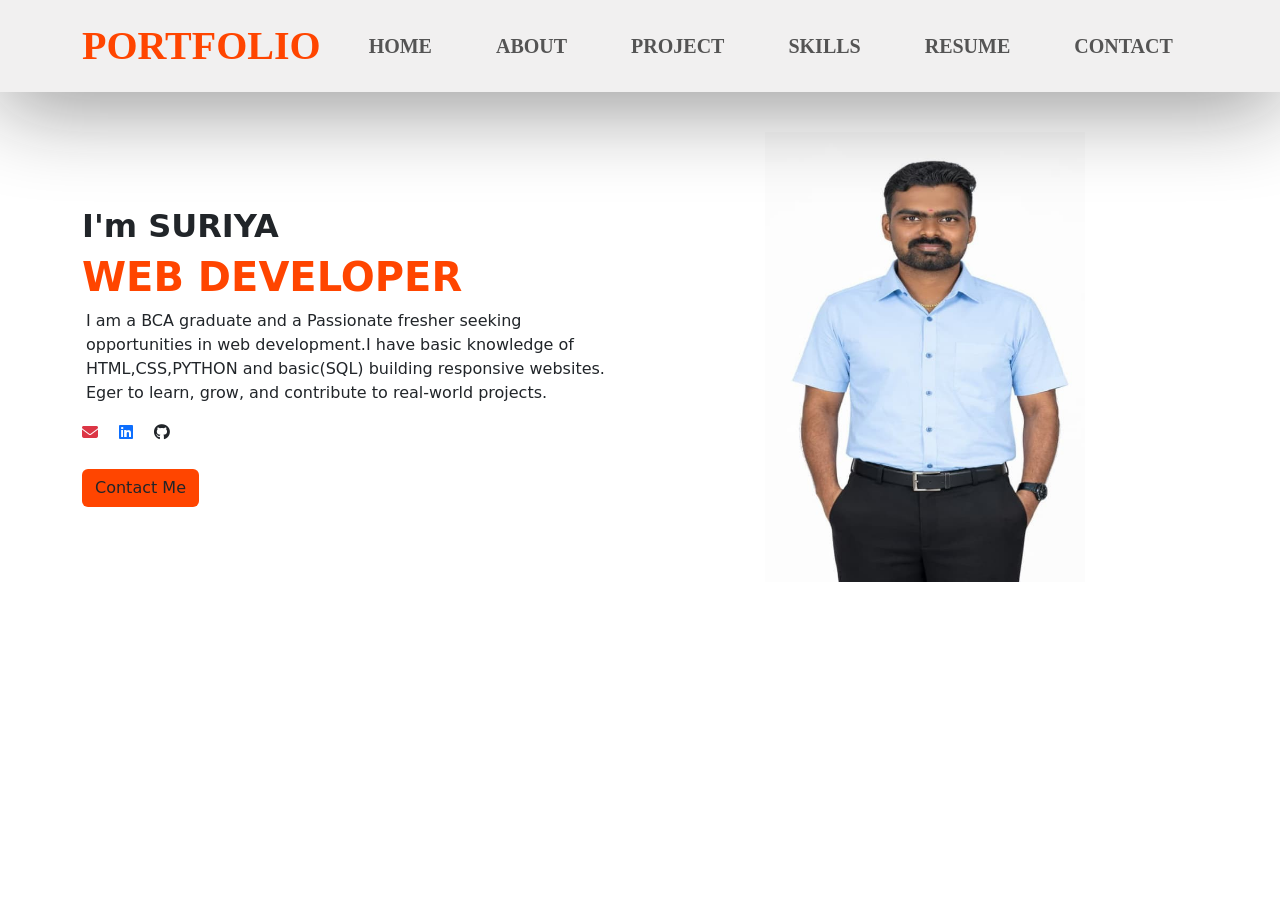
==== index.html @ 6fecbfbc "Update index.html" ====
<!doctype html>
<html lang="en">

<head>
    <title>portfolio</title>
    <!-- Required meta tags -->
    <meta charset="utf-8" />
    <meta name="viewport" content="width=device-width, initial-scale=1, shrink-to-fit=no" />

    <!-- Bootstrap CSS v5.2.1 -->
    <link href="https://cdn.jsdelivr.net/npm/bootstrap@5.3.2/dist/css/bootstrap.min.css" rel="stylesheet"
        integrity="sha384-T3c6CoIi6uLrA9TneNEoa7RxnatzjcDSCmG1MXxSR1GAsXEV/Dwwykc2MPK8M2HN" crossorigin="anonymous" />
    <link rel="stylesheet" href="style.css">
    <link rel="stylesheet" href="https://cdnjs.cloudflare.com/ajax/libs/font-awesome/6.5.0/css/all.min.css">

</head>

<body>
    <header>
        <!-- place navbar here -->
<nav class="navbar navbar-expand-lg" id="one">
            <div class="container-lg">
                <a href="../index.html" class="navbar-brand py-2 hero-text text-uppercase fw-bold fs-1  "
                    id="two">portfolio</a>
                <button class="navbar-toggler shadow-none" type="button" data-bs-toggle="collapse"
                    data-bs-target="#navmenu"><span class="navbar-toggler-icon"></span></button>
                <div class="collapse navbar-collapse justify-content-end text-uppercase fw-bold fs-5" id="navmenu">
                    <ul class=" navbar-nav" id="three">
                        <li class="nav-item mx-4"><a href="index.html" class="nav-link">home</a></li>
                        <li class="nav-item mx-4"><a href="about.html" class="nav-link">about</a></li>
                        <li class="nav-item mx-4"><a href="project.html" class="nav-link">project</a></li>
                        <li class="nav-item mx-4"><a href="skills.html" class="nav-link">skills</a></li>
                        <li class="nav-item mx-4"><a href="Suriya_resume.pdf" class="nav-link"target="_blank">resume</a></li>
                        <li class="nav-item mx-4"><a href="contact.html" class="nav-link">contact</a></li>
                    </ul>
                </div>
            </div>
        </nav>
        
    </header>
    <main>
        <div class="container " id="five">
            <div class="row align-items-center">
                <div class="col-12 col-md-6">
                    <h1 class="fw-bold fs-2 text-align-center">I'm SURIYA</h1>
                    <h1 class="fw-bold fs-1 text-uppercase" id="four">web developer</h1>
                    <p class="mx-1">I am a BCA graduate and a Passionate fresher seeking opportunities
                        in web development.I have basic knowledge of HTML,CSS,PYTHON and basic(SQL) building responsive
                        websites. Eger to learn, grow, and contribute to real-world projects. </p>

                    <div class="#">
                        <a href="mailto:suriya5028836@gmail.com" target="_blank"><i
                                class="fa-solid fa-envelope me-3 text-danger"></i></a>
                        <a href="https://www.linkedin.com/in/suriya3026" target="_blank"><i
                                class="fab fa-linkedin me-3"></i></a>
                        <a href="https://www.github.com/Suriya3026" target="_blank" class="text-dark"><i
                                class="fab fa-github me-3"></i></a>
                        
                    </div>
                    <div class="mt-4">
                    <a href="contact.html" class="text-dark"><button class="btn text-capitalize" id="seven">contact me</button></a>
                    </div>
                </div>
                <div class="col-12 col-md-6 d-flex justify-content-center">
                    <img src="images/suriya.jpg" class="img-fluid-rounded" alt="image" height="450" width="320">
                </div>
            </div>
        </div>
        </div>
    </main>
    <footer>
        <!-- place footer here -->
         <div class="container mt-3">
            <marquee><p class=" text-nowr ap text-center">THANK YOU FOR VISIT MY PORTFOLIO!</p></marquee>
         </div>
    </footer>
    <!-- Bootstrap JavaScript Libraries -->
    <script src="https://cdn.jsdelivr.net/npm/@popperjs/core@2.11.8/dist/umd/popper.min.js"
        integrity="sha384-I7E8VVD/ismYTF4hNIPjVp/Zjvgyol6VFvRkX/vR+Vc4jQkC+hVqc2pM8ODewa9r"
        crossorigin="anonymous"></script>
    <script src="https://cdn.jsdelivr.net/npm/bootstrap@5.3.2/dist/js/bootstrap.min.js"
        integrity="sha384-BBtl+eGJRgqQAUMxJ7pMwbEyER4l1g+O15P+16Ep7Q9Q+zqX6gSbd85u4mG4QzX+"
        crossorigin="anonymous"></script>
</body>

</html>
---- style.css ----
#one{
    box-shadow: rgba(17, 17, 17, 0.495) 0px 10px 90px;
    background-color: rgba(221, 219, 219, 0.402);
}
body{
    background-color: white;
}
#two{
    color: orangered;
    font-family:'Times New Roman', Times, serif;
}
#three{
    font-family:'Times New Roman', Times, serif;

}
#four{
    color:orangered
}
#five{
    margin-top: 40px;
}
#six{
    color: #E1306C;
}
#seven{
    background-color: orangered;
}
#seven:active{
    background-color: green;
    color: white;
}
#suriya{
    font-family:'Times New Roman', Times, serif;

}
#contactme{
    font-family:Cambria, Cochin, Georgia, Times, 'Times New Roman', serif;
}
#skills{
    background-color:rgba(143, 146, 159, 0.438);
    border-radius: 30px;
    box-shadow: rgba(118, 114, 114, 0.285) 0px 10px 90px;
}
#about{
    font-family:'Times New Roman', Times, serif;
    color: orangered;
}
.blink {
  animation: blink 1s infinite;
}

@keyframes blink {
  0% { opacity: 1; }
  50% { opacity: 0; }
  100% { opacity: 1; }
}
</style>
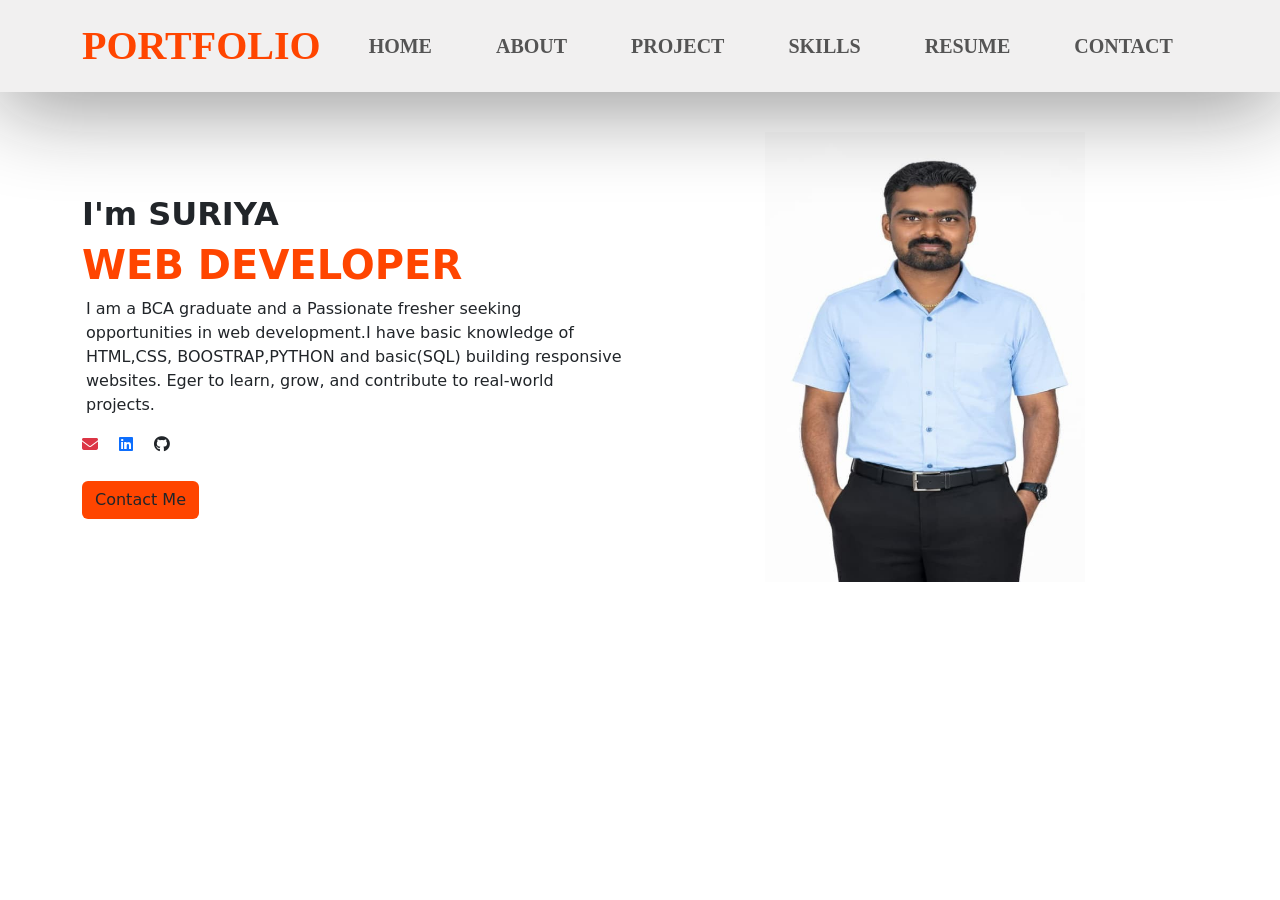
==== commit 49ad9e33: "Update index.html" ====
--- a/index.html
+++ b/index.html
@@ -45,7 +45,7 @@
                     <h1 class="fw-bold fs-2 text-align-center">I'm SURIYA</h1>
                     <h1 class="fw-bold fs-1 text-uppercase" id="four">web developer</h1>
                     <p class="mx-1">I am a BCA graduate and a Passionate fresher seeking opportunities
-                        in web development.I have basic knowledge of HTML,CSS,PYTHON and basic(SQL) building responsive
+                        in web development.I have basic knowledge of HTML,CSS, BOOSTRAP,PYTHON and basic(SQL) building responsive
                         websites. Eger to learn, grow, and contribute to real-world projects. </p>
 
                     <div class="#">
--- a/style.css
+++ b/style.css
@@ -45,13 +45,5 @@
     font-family:'Times New Roman', Times, serif;
     color: orangered;
 }
-.blink {
-  animation: blink 1s infinite;
-}
 
-@keyframes blink {
-  0% { opacity: 1; }
-  50% { opacity: 0; }
-  100% { opacity: 1; }
-}
 </style>
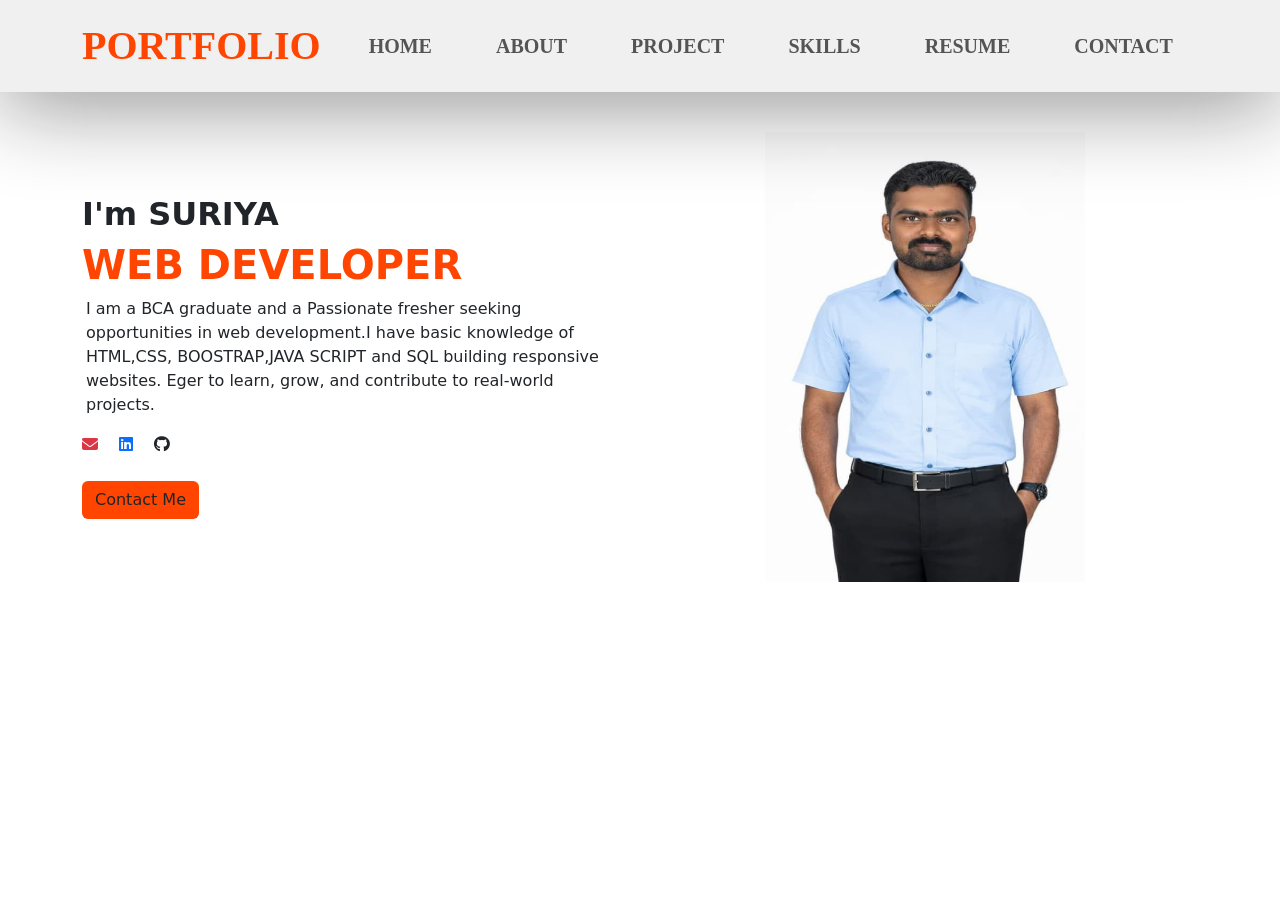
==== commit 28fef1da: "Update index.html" ====
--- a/index.html
+++ b/index.html
@@ -17,7 +17,7 @@
 
 <body>
     <header>
-        <!-- place navbar here -->
+        <!-- place navbar here -->
 <nav class="navbar navbar-expand-lg" id="one">
             <div class="container-lg">
                 <a href="../index.html" class="navbar-brand py-2 hero-text text-uppercase fw-bold fs-1  "
@@ -45,7 +45,7 @@
                     <h1 class="fw-bold fs-2 text-align-center">I'm SURIYA</h1>
                     <h1 class="fw-bold fs-1 text-uppercase" id="four">web developer</h1>
                     <p class="mx-1">I am a BCA graduate and a Passionate fresher seeking opportunities
-                        in web development.I have basic knowledge of HTML,CSS, BOOSTRAP,PYTHON and basic(SQL) building responsive
+                        in web development.I have basic knowledge of HTML,CSS, BOOSTRAP,JAVA SCRIPT and SQL building responsive
                         websites. Eger to learn, grow, and contribute to real-world projects. </p>
 
                     <div class="#">
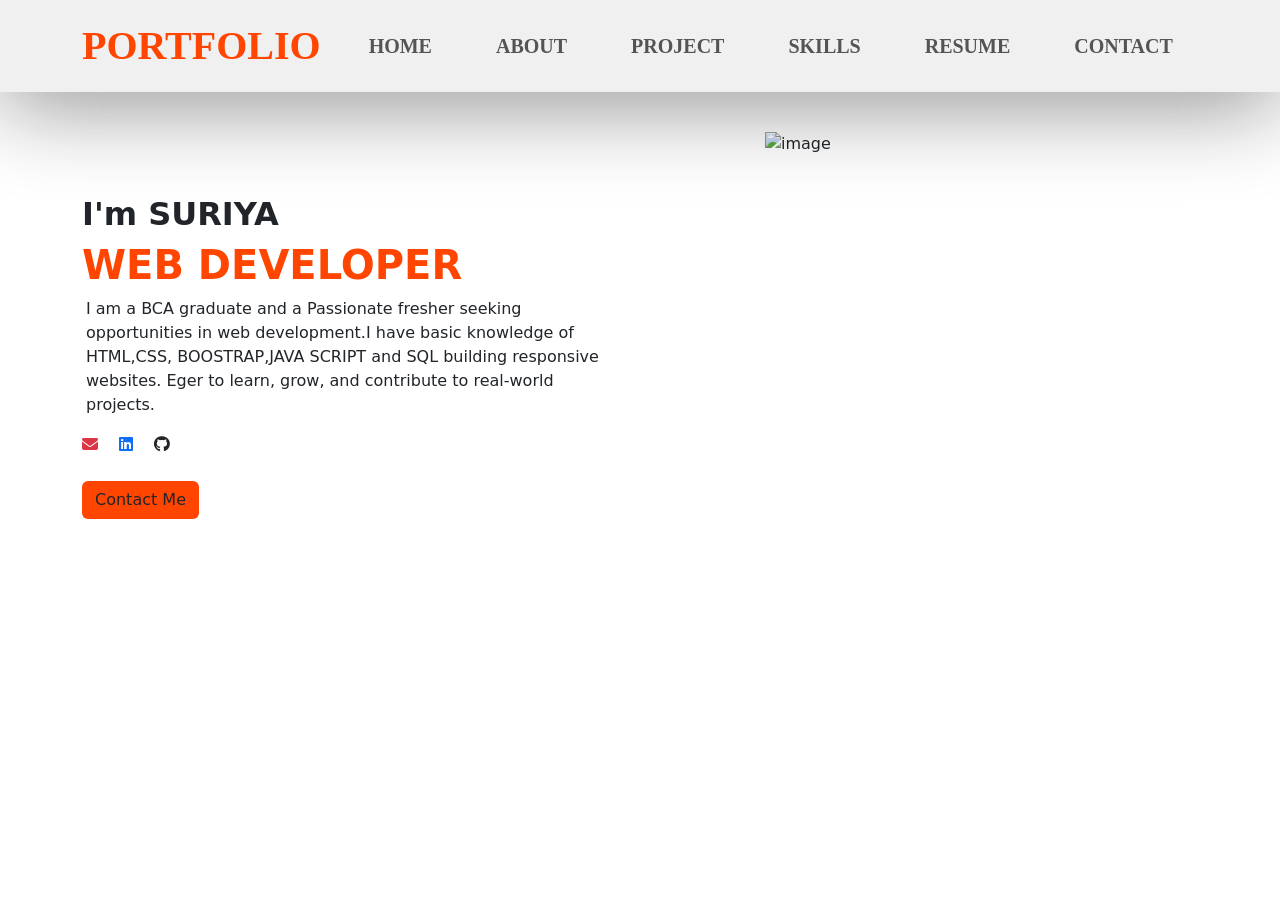
==== commit f64597d5: "Fix HTML formatting and update image source" ====
--- a/index.html
+++ b/index.html
@@ -62,7 +62,7 @@
                     </div>
                 </div>
                 <div class="col-12 col-md-6 d-flex justify-content-center">
-                    <img src="images/suriya.jpg" class="img-fluid-rounded" alt="image" height="450" width="320">
+                    <img src="images/SURIYA.jpeg" class="img-fluid-rounded" alt="image" height="450" width="320">
                 </div>
             </div>
         </div>
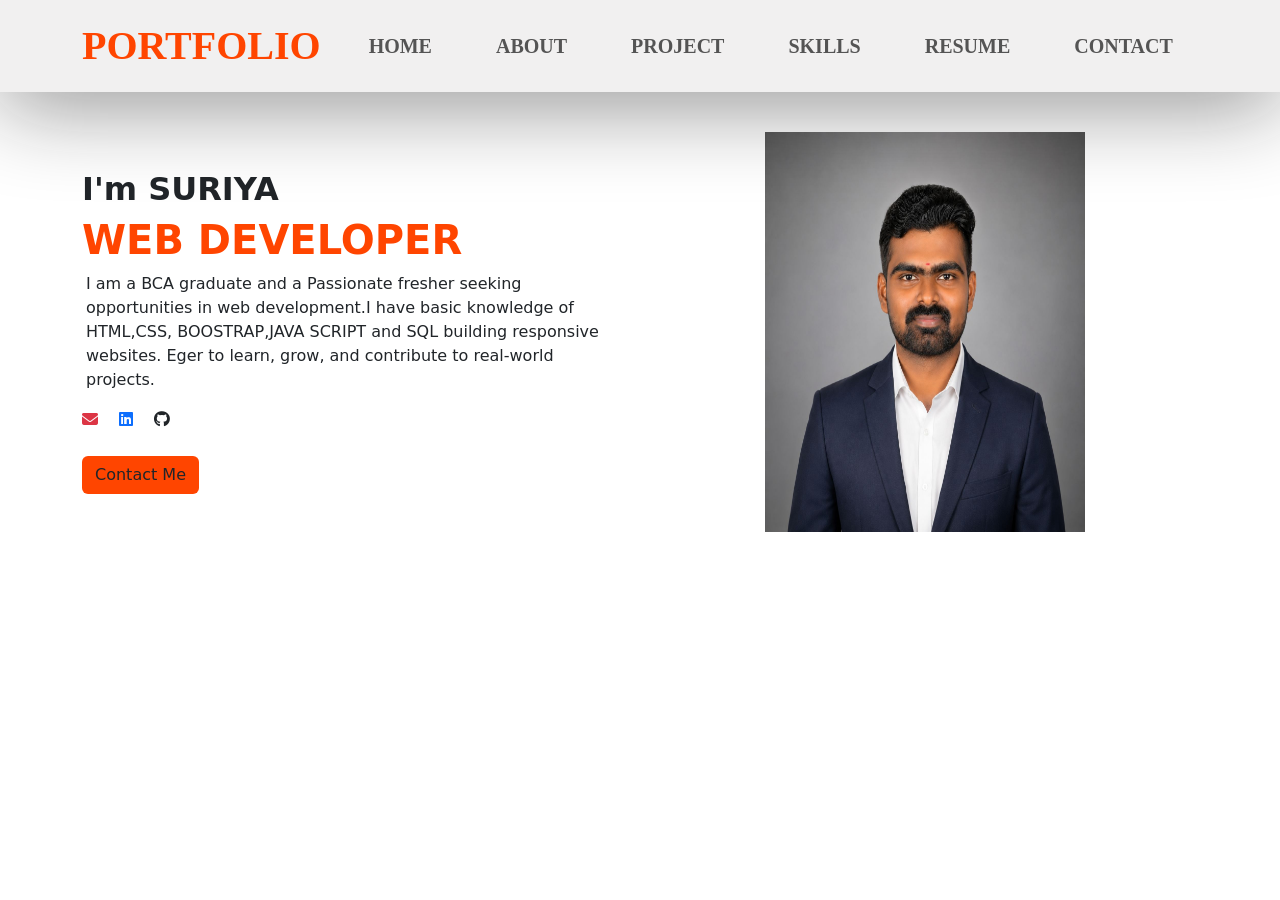
==== commit 82ee3f00: "Update index.html" ====
--- a/index.html
+++ b/index.html
@@ -60,9 +60,9 @@
                     <div class="mt-4">
                     <a href="contact.html" class="text-dark"><button class="btn text-capitalize" id="seven">contact me</button></a>
                     </div>
-                </div>
+                </div><br>
                 <div class="col-12 col-md-6 d-flex justify-content-center">
-                    <img src="images/SURIYA.jpeg" class="img-fluid-rounded" alt="image" height="450" width="320">
+                    <img src="images/SURIYA.jpeg" class="img-fluid-rounded" alt="image" height="400" width="320">
                 </div>
             </div>
         </div>
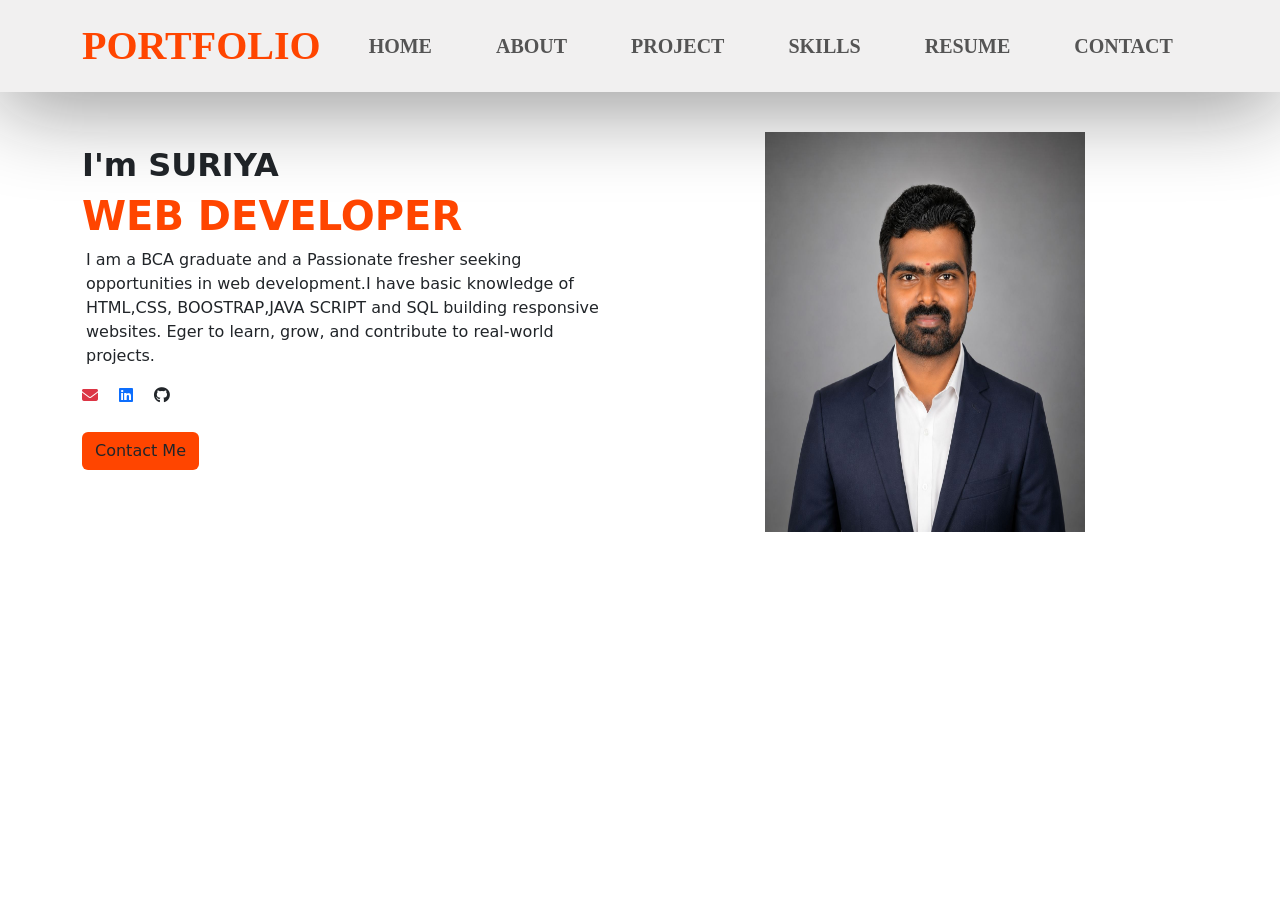
==== commit f3a05139: "Fix HTML encoding issues in index.html" ====
--- a/index.html
+++ b/index.html
@@ -59,7 +59,7 @@
                     </div>
                     <div class="mt-4">
                     <a href="contact.html" class="text-dark"><button class="btn text-capitalize" id="seven">contact me</button></a>
-                    </div>
+                    </div><br><br>
                 </div><br>
                 <div class="col-12 col-md-6 d-flex justify-content-center">
                     <img src="images/SURIYA.jpeg" class="img-fluid-rounded" alt="image" height="400" width="320">
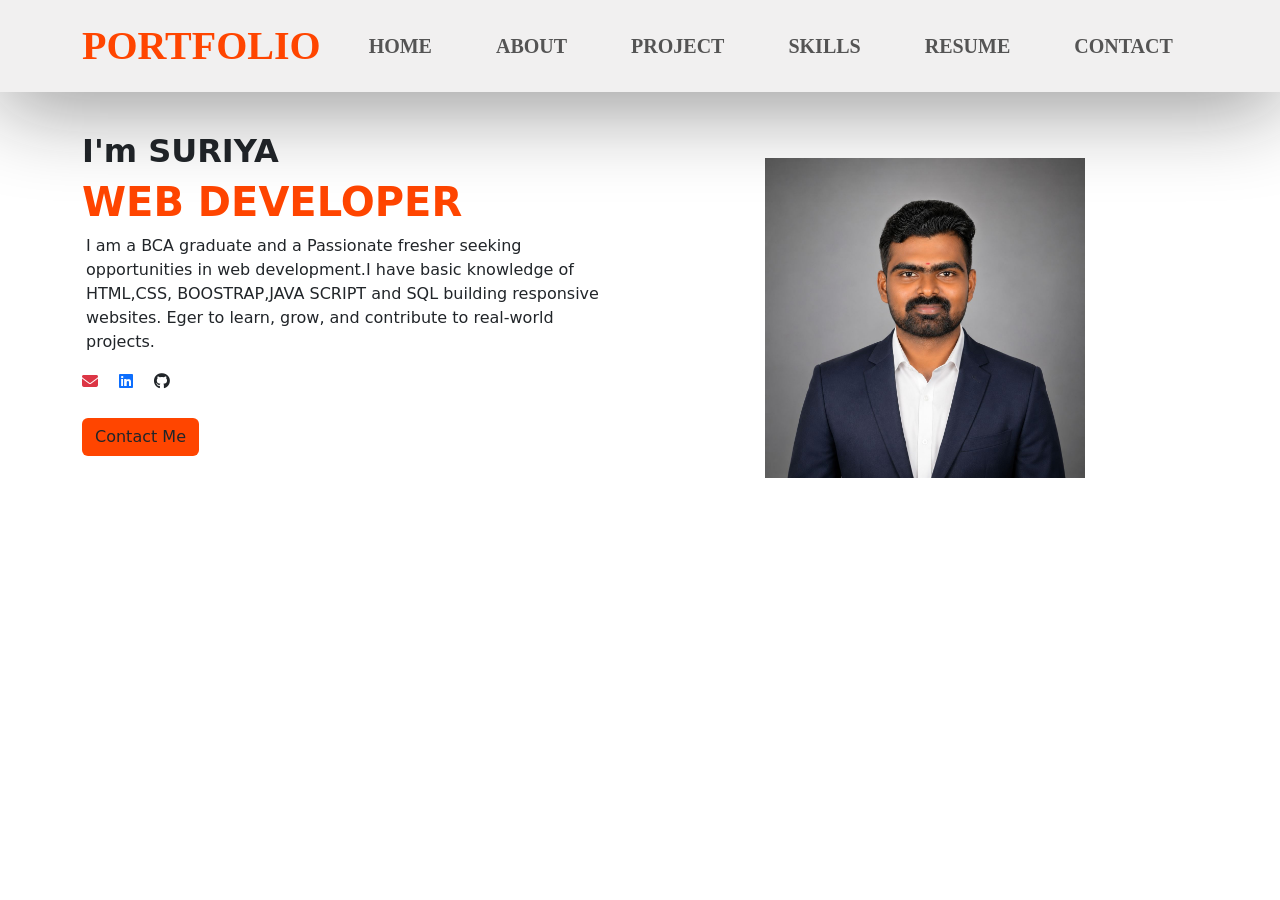
==== commit 77fc520e: "Update index.html" ====
--- a/index.html
+++ b/index.html
@@ -62,7 +62,7 @@
                     </div><br><br>
                 </div><br>
                 <div class="col-12 col-md-6 d-flex justify-content-center">
-                    <img src="images/SURIYA.jpeg" class="img-fluid-rounded" alt="image" height="400" width="320">
+                    <img src="images/SURIYA.jpeg" class="img-fluid-rounded" alt="image" height="320" width="320">
                 </div>
             </div>
         </div>
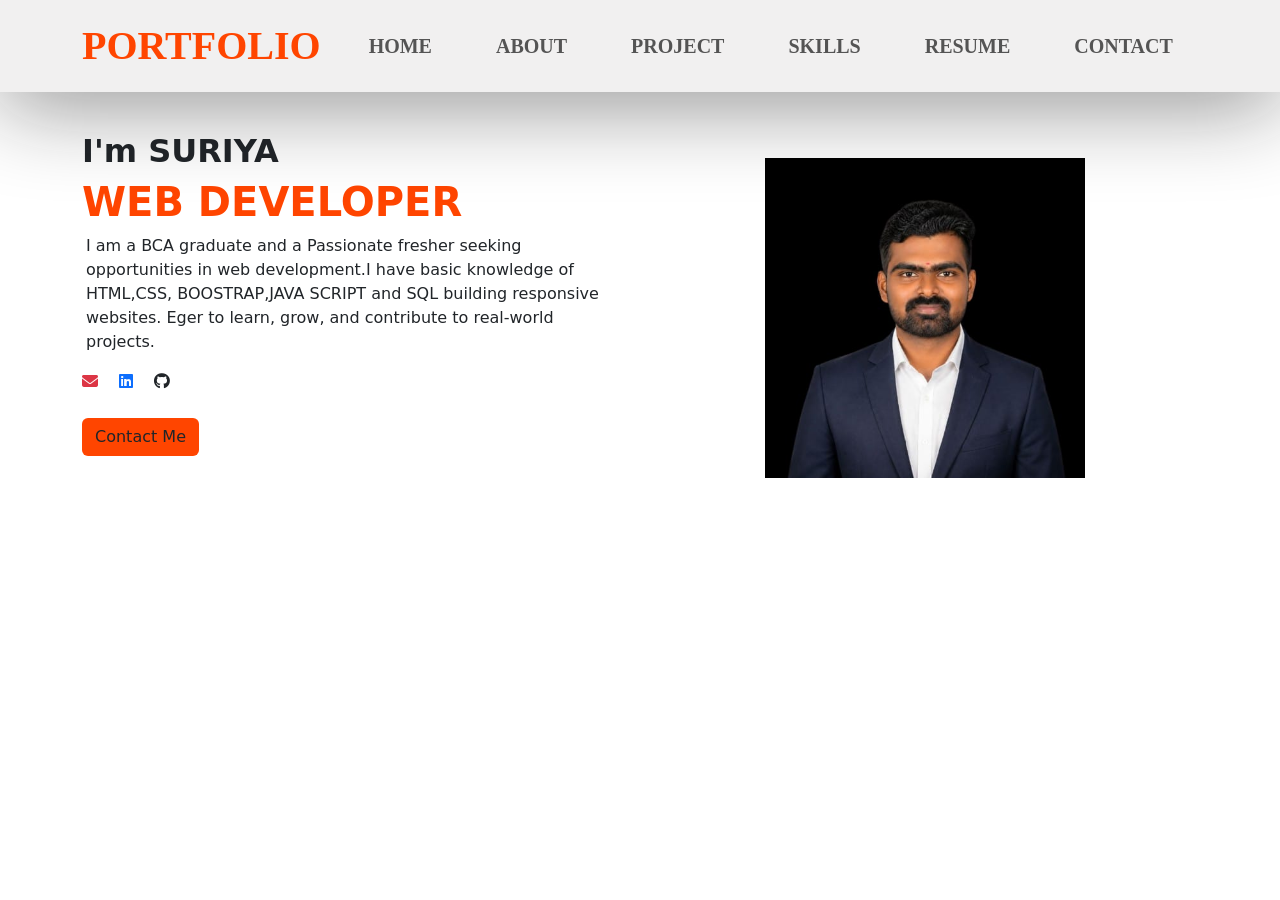
==== commit 33ef6eb3: "Update index.html" ====
--- a/index.html
+++ b/index.html
@@ -62,7 +62,7 @@
                     </div><br><br>
                 </div><br>
                 <div class="col-12 col-md-6 d-flex justify-content-center">
-                    <img src="images/SURIYA.jpeg" class="img-fluid-rounded" alt="image" height="320" width="320">
+                    <img src="images/my pic.jpeg" class="img-fluid-rounded" alt="image" height="320" width="320">
                 </div>
             </div>
         </div>
